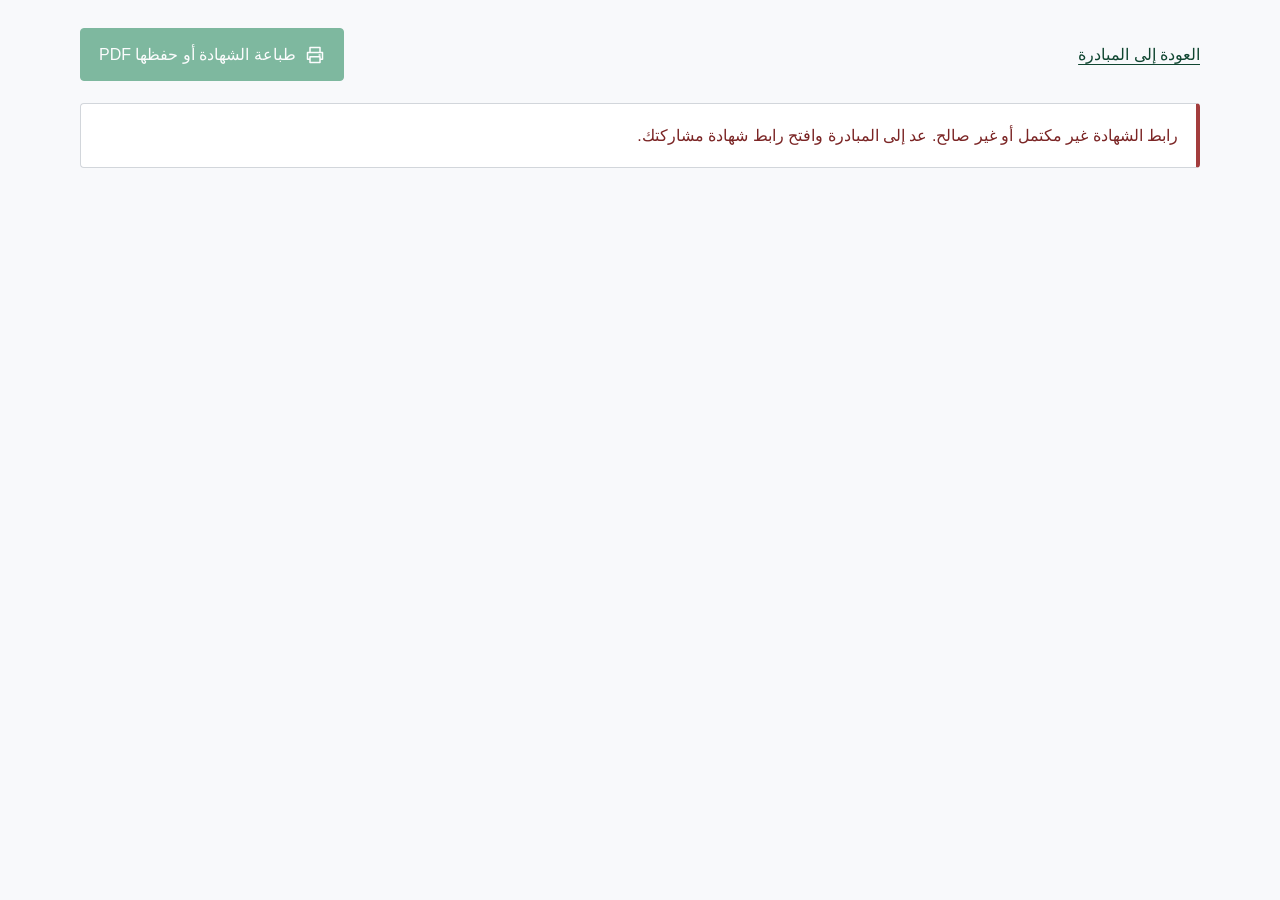
==== certificate.html @ c93f174b "Prepare initiative launch and printable participation certificates" ====
<!doctype html>
<html lang="ar" dir="rtl">
<head>
  <meta charset="utf-8">
  <meta name="viewport" content="width=device-width, initial-scale=1">
  <meta name="theme-color" content="#1B8354">
  <meta name="robots" content="noindex, nofollow">
  <title>شهادة مشاركة — المعلم لغة وأثر</title>
  <link rel="icon" type="image/svg+xml" href="favicon.svg">
  <link rel="stylesheet" href="certificate.css?v=1">
</head>
<body>
  <main class="certificate-page">
    <div class="certificate-tools">
      <a class="back-link" href="index.html?stay=ar">العودة إلى المبادرة</a>
      <button id="printCertificate" class="print-button" type="button" disabled>
        <svg viewBox="0 0 24 24" aria-hidden="true" focusable="false"><path d="M6 9V3h12v6M6 17H3V9h18v8h-3M6 14h12v7H6zM17 12h1"></path></svg>
        طباعة الشهادة أو حفظها PDF
      </button>
    </div>

    <p id="certificateStatus" class="certificate-status" role="status" aria-live="polite">جارٍ التحقق من المشاركة…</p>

    <article id="certificateSheet" class="certificate-sheet" aria-labelledby="certificateTitle" hidden>
      <header class="certificate-header">
        <img class="iu-logo" src="https://cdn.iu.edu.sa/NDS-iu/assets/img/iu-logo.svg" alt="شعار الجامعة الإسلامية بالمدينة المنورة">
        <div class="certificate-unit">معهد تعليم اللغة العربية لغير الناطقين بها<br><strong>مبادرة المعلم لغة وأثر</strong></div>
      </header>

      <div class="certificate-heading">
        <span class="certificate-kicker">المعلم لغة وأثر</span>
        <h1 id="certificateTitle">شهادة مشاركة</h1>
        <div class="certificate-rule" aria-hidden="true"></div>
      </div>

      <div class="certificate-recipient">
        <p>تقدّر مبادرة «المعلم لغة وأثر» مشاركة</p>
        <h2 id="certificateStudent"></h2>
        <p class="participation-copy">في المبادرة وتوثيق أثر المعلم باللغة العربية.</p>
      </div>

      <dl class="certificate-details">
        <div><dt>الدولة</dt><dd id="certificateCountry"></dd></div>
        <div><dt>المستوى</dt><dd id="certificateLevel"></dd></div>
        <div><dt>تاريخ المشاركة</dt><dd id="certificateDate"></dd></div>
      </dl>

      <footer class="certificate-footer">
        <p class="certificate-motto">لغة تجمعنا، وأثر يبقى.</p>
        <p class="reference-label">معرّف المشاركة المرجعي <span id="certificateReference" dir="ltr"></span></p>
      </footer>
    </article>
  </main>

  <script src="supabase-config.js?v=1"></script>
  <script src="supabase-client.js?v=2"></script>
  <script src="certificate.js?v=1"></script>
</body>
</html>
---- certificate.css ----
:root{--green:#1B8354;--green-dark:#104631;--soft:#F3FCF6;--ink:#161616;--muted:#596472;--line:#D2D6DB;--gold:#DBA102}
*{box-sizing:border-box;min-width:0}
html{-webkit-text-size-adjust:100%;text-size-adjust:100%}
body{margin:0;background:#F8F9FB;color:var(--ink);font-family:"Tahoma","Arial","Noto Sans Arabic",sans-serif;line-height:1.7}
[hidden]{display:none!important}
button,a{font:inherit;-webkit-tap-highlight-color:transparent;touch-action:manipulation}
button:focus-visible,a:focus-visible{outline:3px solid var(--green);outline-offset:4px}
.certificate-page{width:min(1120px,calc(100% - 36px));margin:28px auto 40px}
.certificate-tools{display:flex;align-items:center;justify-content:space-between;gap:18px;flex-wrap:wrap;margin-bottom:22px}
.back-link{color:var(--green-dark);text-underline-offset:4px;padding:10px 0}
.print-button{display:inline-flex;align-items:center;justify-content:center;gap:9px;background:var(--green);border:1px solid var(--green);border-radius:4px;color:#fff;padding:12px 18px;min-height:44px;cursor:pointer}
.print-button:hover:not(:disabled){background:var(--green-dark);border-color:var(--green-dark)}
.print-button:disabled{opacity:.55;cursor:not-allowed}
.print-button svg{width:20px;height:20px;fill:none;stroke:currentColor;stroke-width:1.8;stroke-linecap:round;stroke-linejoin:round;flex:0 0 auto}
.certificate-status{padding:18px;border:1px solid var(--line);border-inline-start:4px solid var(--green);background:#fff;border-radius:4px;color:var(--green-dark);margin:0 0 22px}
.certificate-status[data-state="error"]{border-inline-start-color:#A33D3D;color:#7B2525}
.certificate-sheet{position:relative;background:#fff;border:2px solid var(--green);border-top:8px solid var(--green);padding:clamp(22px,4vw,44px);box-shadow:0 4px 12px rgba(16,24,40,.06);overflow-wrap:anywhere}
.certificate-header{display:flex;align-items:center;justify-content:space-between;gap:28px;padding-bottom:20px;border-bottom:1px solid var(--line)}
.iu-logo{width:200px;height:auto;max-height:66px;object-fit:contain;flex:0 0 auto}
.certificate-unit{color:var(--green-dark);font-size:14px;line-height:1.8;text-align:end}
.certificate-unit strong{font-weight:700}
.certificate-heading{text-align:center;margin:22px 0 18px}
.certificate-kicker{font-size:14px;color:var(--green-dark);font-weight:700}
.certificate-heading h1{color:var(--green-dark);font-size:clamp(32px,5vw,48px);line-height:1.3;margin:6px 0 12px}
.certificate-rule{width:76px;height:3px;background:var(--gold);margin:auto}
.certificate-recipient{text-align:center;margin:18px auto 26px;max-width:860px}
.certificate-recipient p{margin:0;font-size:17px}
.certificate-recipient h2{margin:10px 0 12px;color:var(--green-dark);font-size:clamp(25px,3.6vw,36px);line-height:1.5}
.certificate-recipient .participation-copy{font-size:18px}
.certificate-details{display:grid;grid-template-columns:repeat(3,minmax(0,1fr));gap:18px;margin:0;padding:16px 20px;background:var(--soft);border:1px solid #B8EACB;border-radius:4px;text-align:center}
.certificate-details div{padding:2px 8px}
.certificate-details dt{font-size:13px;color:var(--muted);margin-bottom:5px}
.certificate-details dd{margin:0;font-size:17px;color:var(--green-dark);font-weight:700}
.certificate-footer{margin-top:24px;text-align:center}
.certificate-motto{color:var(--green-dark);font-weight:700;font-size:16px;margin:0 0 10px}
.reference-label{font-size:12px;color:var(--muted);margin:0}
.reference-label span{display:block;margin-top:3px;font-size:12px;letter-spacing:.02em;unicode-bidi:isolate;overflow-wrap:anywhere}
@media(max-width:767px){
  .certificate-page{width:calc(100% - 24px);margin-top:18px}
  .certificate-tools{gap:12px}
  .print-button{width:100%;padding-inline:12px}
  .certificate-header{flex-direction:column;gap:12px;padding-bottom:16px}
  .iu-logo{width:180px;max-width:100%}
  .certificate-unit{text-align:center;font-size:12px}
  .certificate-details{grid-template-columns:1fr;padding:14px;gap:10px}
  .certificate-details div+div{border-top:1px solid #B8EACB;padding-top:10px}
  .certificate-recipient p,.certificate-recipient .participation-copy{font-size:16px}
  .reference-label span{font-size:11px}
}
@page{size:A4 landscape;margin:12mm}
@media print{
  html,body{background:#fff;margin:0;padding:0;-webkit-print-color-adjust:exact;print-color-adjust:exact}
  .certificate-page{width:100%;margin:0;padding:0}
  .certificate-tools,.certificate-status{display:none!important}
  .certificate-sheet{width:100%;height:176mm;margin:0;padding:9mm 12mm;border:1.2pt solid var(--green);border-top:4pt solid var(--green);box-shadow:none;break-inside:avoid;page-break-inside:avoid;display:flex;flex-direction:column;justify-content:space-between}
  .certificate-header{flex-direction:row;gap:8mm;padding-bottom:4mm}
  .iu-logo{width:47mm;max-height:17mm}
  .certificate-unit{text-align:end;font-size:10pt;line-height:1.6}
  .certificate-heading{margin:3mm 0 2mm}
  .certificate-kicker{font-size:10pt}
  .certificate-heading h1{font-size:29pt;margin:1mm 0 2mm}
  .certificate-rule{width:20mm;height:1pt}
  .certificate-recipient{max-width:230mm;width:100%;margin:2mm auto 4mm}
  .certificate-recipient p,.certificate-recipient .participation-copy{font-size:12pt}
  .certificate-recipient h2{font-size:23pt;line-height:1.4;margin:2mm 0 3mm}
  .certificate-details{grid-template-columns:repeat(3,minmax(0,1fr));gap:5mm;padding:3mm 4mm}
  .certificate-details div{padding:0 2mm}
  .certificate-details div+div{border:0;padding-top:0}
  .certificate-details dt{font-size:9pt;margin-bottom:1mm}
  .certificate-details dd{font-size:11pt}
  .certificate-footer{margin-top:4mm}
  .certificate-motto{font-size:11pt;margin:0 0 2mm}
  .reference-label,.reference-label span{font-size:8pt}
  .reference-label span{margin-top:1mm}
}
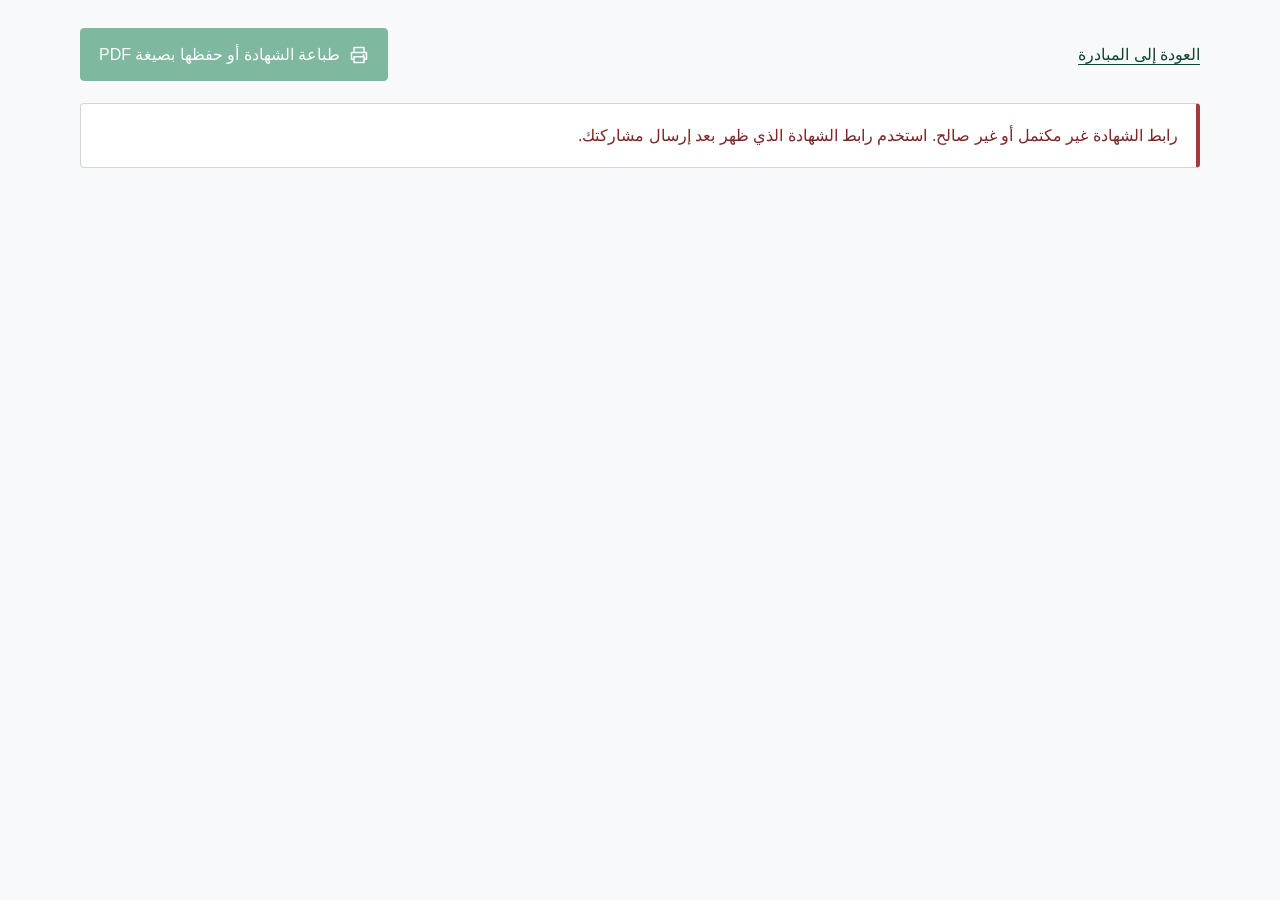
==== commit 2cea9a85: "Publish approved logo, fixed teacher thank-you letters and automatic participation certificates" ====
--- a/certificate.html
+++ b/certificate.html
@@ -7,7 +7,7 @@
   <meta name="robots" content="noindex, nofollow">
   <title>شهادة مشاركة — المعلم لغة وأثر</title>
   <link rel="icon" type="image/svg+xml" href="favicon.svg">
-  <link rel="stylesheet" href="certificate.css?v=1">
+  <link rel="stylesheet" href="certificate.css?v=3">
 </head>
 <body>
   <main class="certificate-page">
@@ -15,7 +15,7 @@
       <a class="back-link" href="index.html?stay=ar">العودة إلى المبادرة</a>
       <button id="printCertificate" class="print-button" type="button" disabled>
         <svg viewBox="0 0 24 24" aria-hidden="true" focusable="false"><path d="M6 9V3h12v6M6 17H3V9h18v8h-3M6 14h12v7H6zM17 12h1"></path></svg>
-        طباعة الشهادة أو حفظها PDF
+        طباعة الشهادة أو حفظها بصيغة PDF
       </button>
     </div>
 
@@ -24,6 +24,7 @@
     <article id="certificateSheet" class="certificate-sheet" aria-labelledby="certificateTitle" hidden>
       <header class="certificate-header">
         <img class="iu-logo" src="https://cdn.iu.edu.sa/NDS-iu/assets/img/iu-logo.svg" alt="شعار الجامعة الإسلامية بالمدينة المنورة">
+        <img class="initiative-certificate-logo" src="initiative-logo.jpg?v=1" width="1536" height="1024" alt="شعار مبادرة المعلم لغة وأثر">
         <div class="certificate-unit">معهد تعليم اللغة العربية لغير الناطقين بها<br><strong>مبادرة المعلم لغة وأثر</strong></div>
       </header>
 
@@ -34,9 +35,9 @@
       </div>
 
       <div class="certificate-recipient">
-        <p>تقدّر مبادرة «المعلم لغة وأثر» مشاركة</p>
+        <p>تُمنح هذه الشهادة إلى</p>
         <h2 id="certificateStudent"></h2>
-        <p class="participation-copy">في المبادرة وتوثيق أثر المعلم باللغة العربية.</p>
+        <p class="participation-copy">تقديرًا للمشاركة في مبادرة «المعلم لغة وأثر» وتوثيق أثر المعلّم باللغة العربية.</p>
       </div>
 
       <dl class="certificate-details">
@@ -52,8 +53,8 @@
     </article>
   </main>
 
-  <script src="supabase-config.js?v=1"></script>
+  <script src="supabase-config.js?v=2"></script>
   <script src="supabase-client.js?v=2"></script>
-  <script src="certificate.js?v=1"></script>
+  <script src="certificate.js?v=2"></script>
 </body>
 </html>
--- a/certificate.css
+++ b/certificate.css
@@ -48,6 +48,7 @@
   .reference-label span{font-size:11px}
 }
 @page{size:A4 landscape;margin:12mm}
+.initiative-certificate-logo{width:150px;max-width:100%;height:auto;object-fit:contain;flex:0 0 auto}
 @media print{
   html,body{background:#fff;margin:0;padding:0;-webkit-print-color-adjust:exact;print-color-adjust:exact}
   .certificate-page{width:100%;margin:0;padding:0}
@@ -55,6 +56,7 @@
   .certificate-sheet{width:100%;height:176mm;margin:0;padding:9mm 12mm;border:1.2pt solid var(--green);border-top:4pt solid var(--green);box-shadow:none;break-inside:avoid;page-break-inside:avoid;display:flex;flex-direction:column;justify-content:space-between}
   .certificate-header{flex-direction:row;gap:8mm;padding-bottom:4mm}
   .iu-logo{width:47mm;max-height:17mm}
+  .initiative-certificate-logo{width:32mm;max-height:24mm}
   .certificate-unit{text-align:end;font-size:10pt;line-height:1.6}
   .certificate-heading{margin:3mm 0 2mm}
   .certificate-kicker{font-size:10pt}
